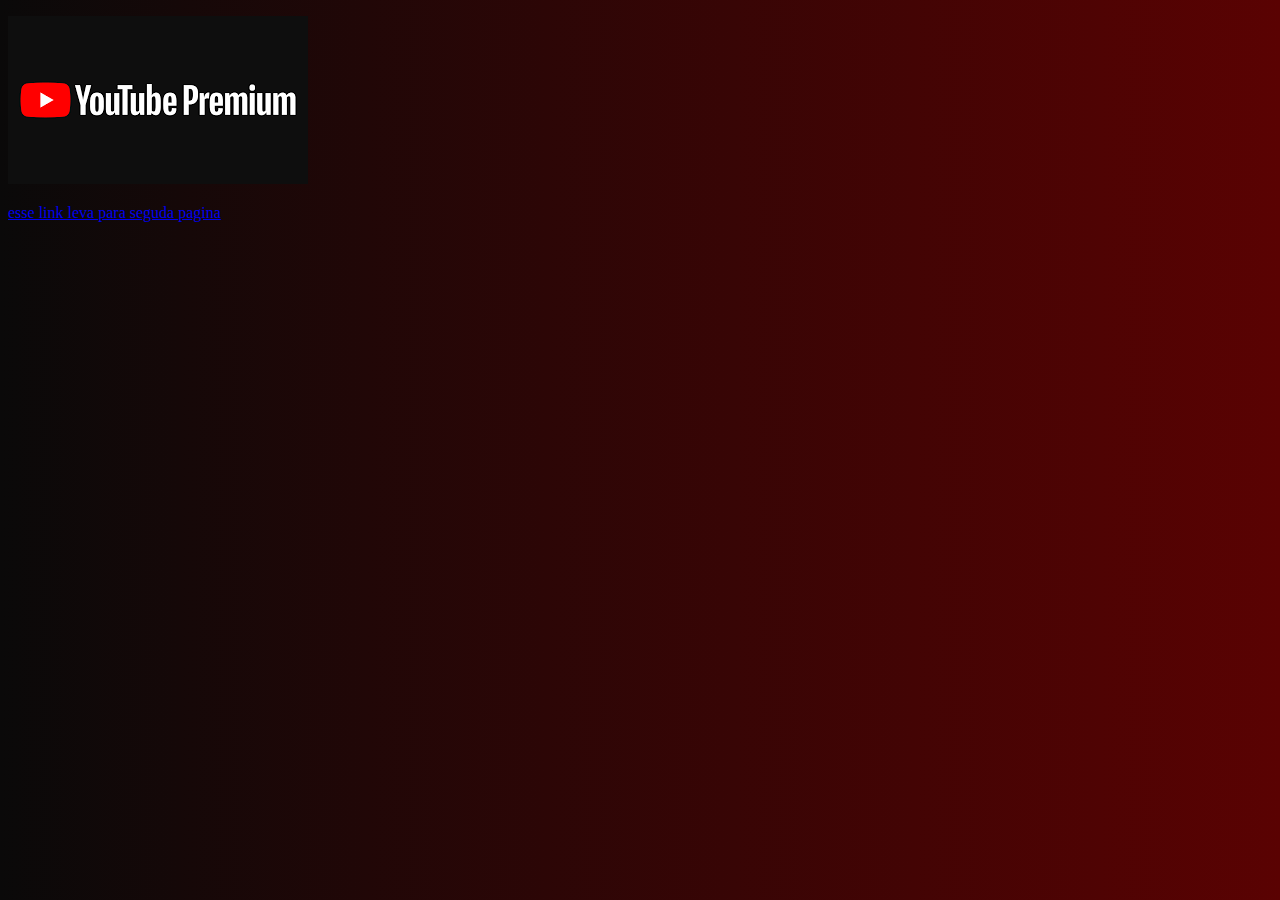
==== index.html @ 86d6affa "Add files via upload" ====
<!DOCTYPE html>
<html lang="pt-br">
<head>
    <meta charset="UTF-8">
    <meta name="viewport" content="width=device-width, initial-scale=1.0">
    <title>primeira aula css</title>
    <link rel="stylesheet" href="style.css">
</head>
<body>
    <p><a href="http://www.youtube.com" target="_blank"><img src="[data-uri]" alt=""></a>
     </p>
    <a href="pagina02.html" target="_self">esse link leva para seguda pagina</a>
</body>
</html>
---- style.css ----
@charset "utf8";
body {background-image:linear-gradient(to right,rgb(10, 9, 9),rgb(90, 2, 2)
    ) ;}
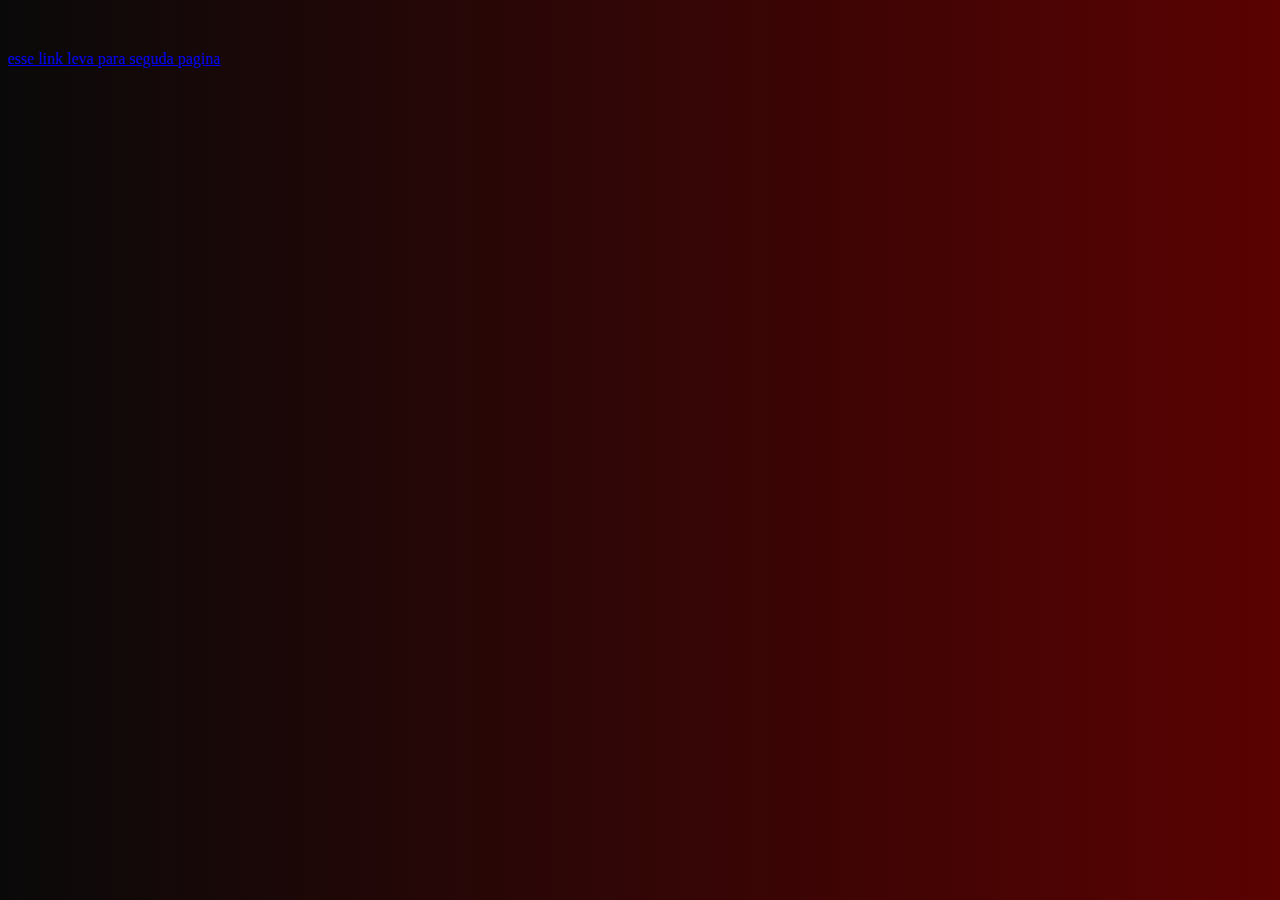
==== commit 98579fe2: "my github" ====
--- a/index.html
+++ b/index.html
@@ -7,7 +7,7 @@
     <link rel="stylesheet" href="style.css">
 </head>
 <body>
-    <p><a href="http://www.youtube.com" target="_blank"><img src="[data-uri]" alt=""></a>
+    <p><a href="http://github.com/Nic01040" target="_blank"><img src="https://img.favpng.com/22/23/23/social-media-github-computer-icons-logo-png-favpng-ari7E0gHBmTSMg57C3wKYxCMb.jpg" alt=""></a>
      </p>
     <a href="pagina02.html" target="_self">esse link leva para seguda pagina</a>
 </body>
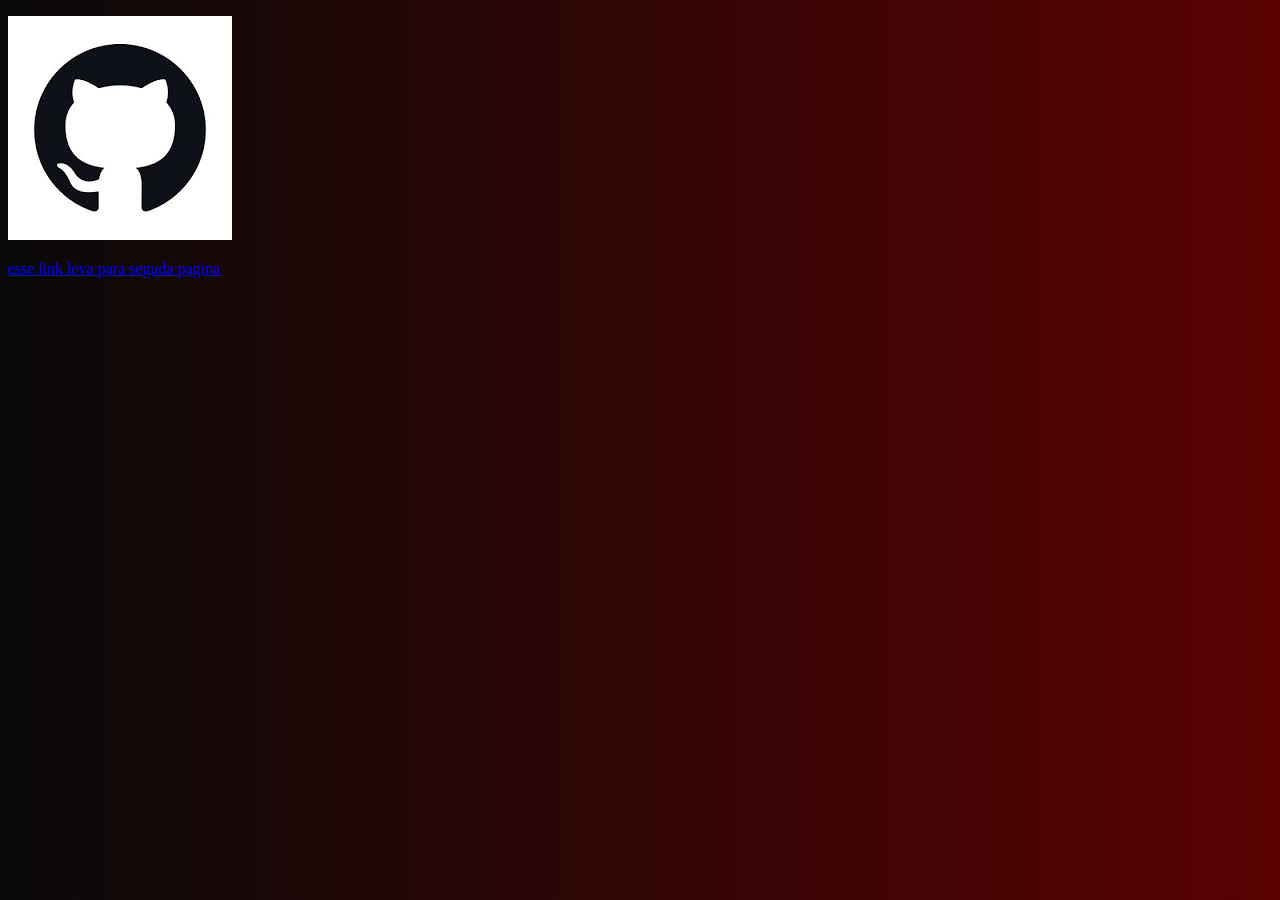
==== commit 4acf57d6: "imagens" ====
--- a/index.html
+++ b/index.html
@@ -7,7 +7,7 @@
     <link rel="stylesheet" href="style.css">
 </head>
 <body>
-    <p><a href="http://github.com/Nic01040" target="_blank"><img src="https://img.favpng.com/22/23/23/social-media-github-computer-icons-logo-png-favpng-ari7E0gHBmTSMg57C3wKYxCMb.jpg" alt=""></a>
+    <p><a href="http://github.com/Nic01040" target="_blank"><img src="[data-uri]"></a>
      </p>
     <a href="pagina02.html" target="_self">esse link leva para seguda pagina</a>
 </body>
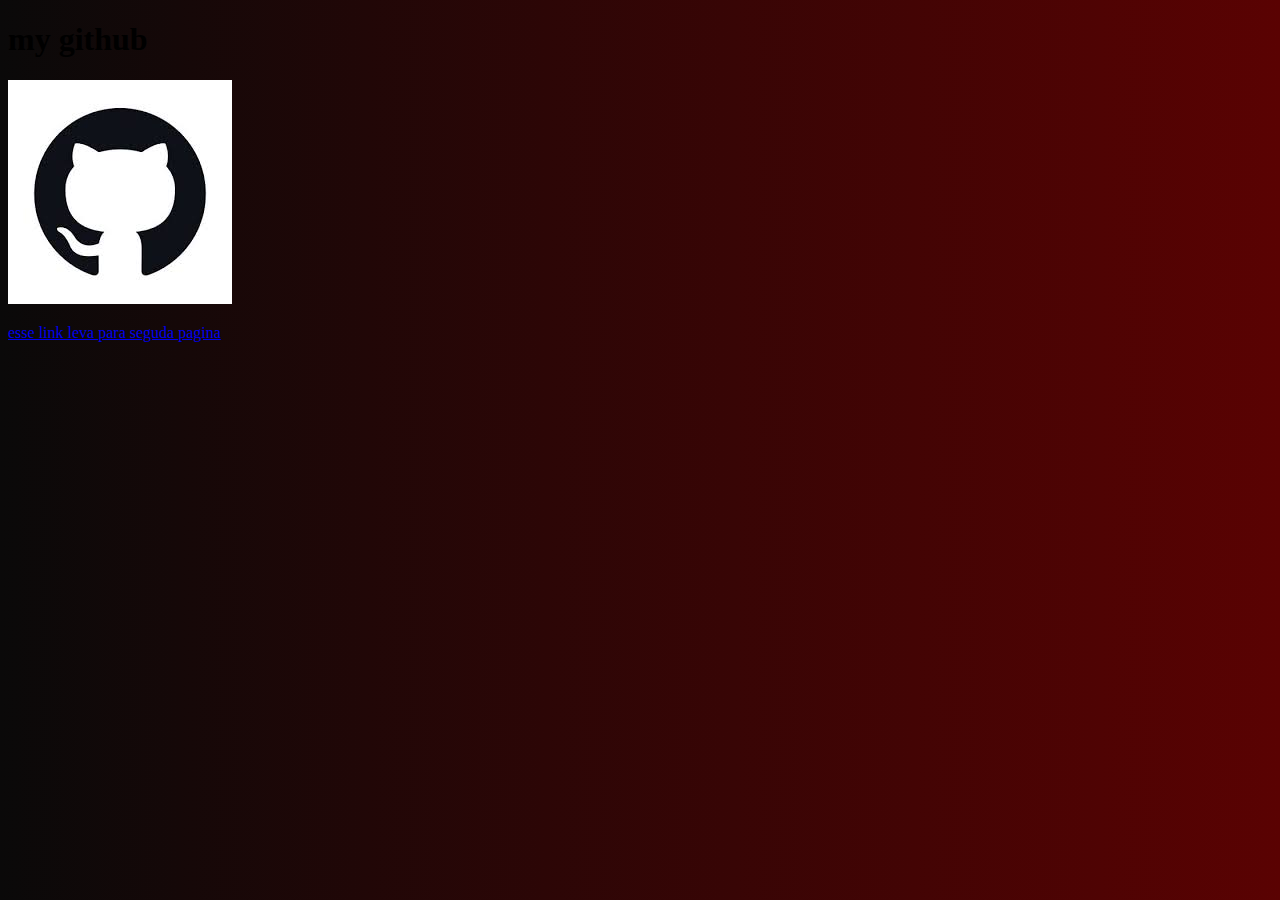
==== commit 2f39130f: "github" ====
--- a/index.html
+++ b/index.html
@@ -7,8 +7,8 @@
     <link rel="stylesheet" href="style.css">
 </head>
 <body>
-    <p><a href="http://github.com/Nic01040" target="_blank"><img src="[data-uri]"></a>
-     </p>
+    <p><h1>my github</h1><a href="http://github.com/Nic01040" target="_blank"><img src="[data-uri]"></a>
+      </p>
     <a href="pagina02.html" target="_self">esse link leva para seguda pagina</a>
 </body>
 </html>